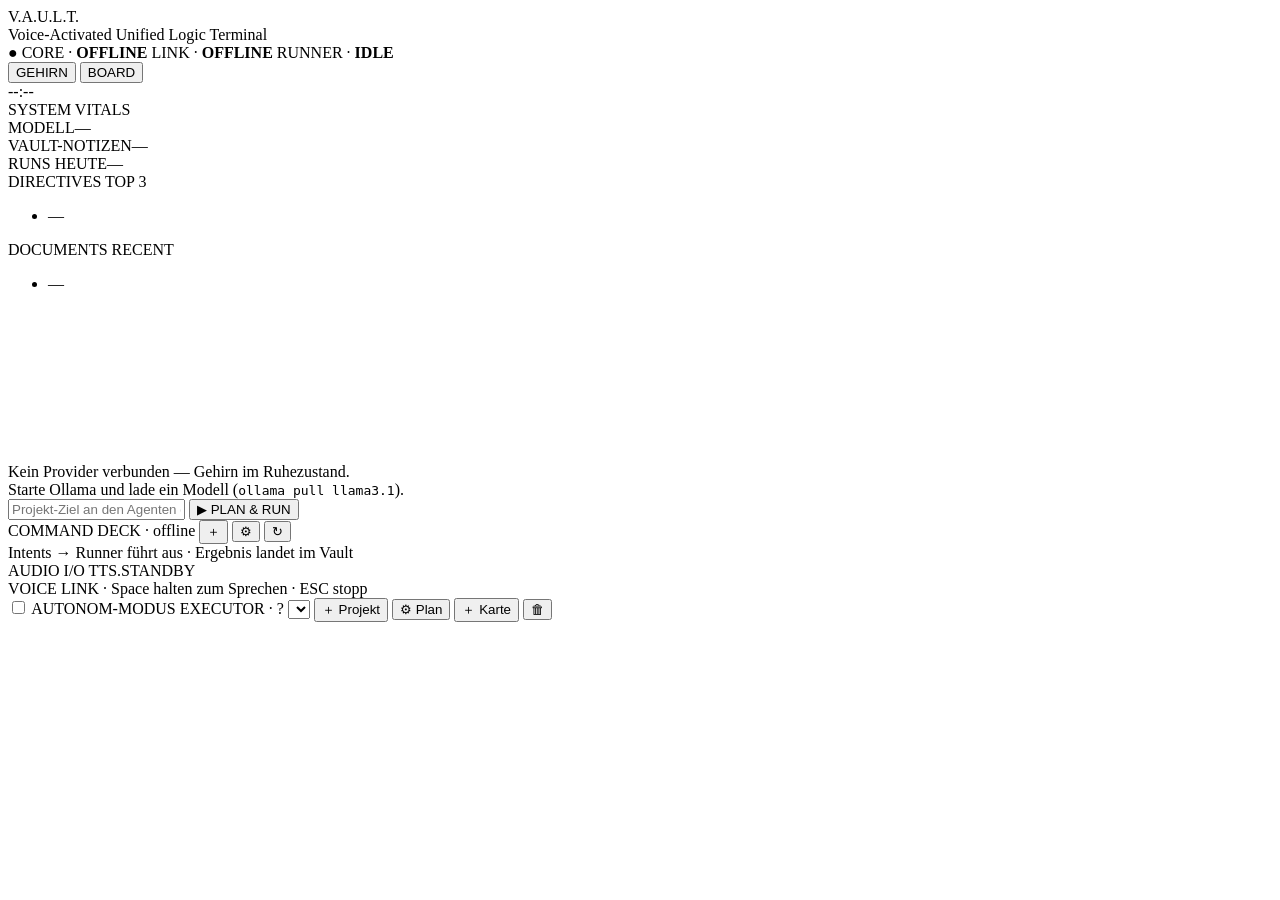
==== services/orchestrator/static/index.html @ 7feb8108 "Phase 12: Auto-Backup, Audit-Log, fail2ban fuers HUD, Live-Log - Automatisches Backup: backup.write_" ====
<!doctype html>
<html lang="de">
<head>
  <meta charset="utf-8" />
  <meta name="viewport" content="width=device-width, initial-scale=1" />
  <title>V.A.U.L.T.</title>
  <link rel="stylesheet" href="/styles.css" />
</head>
<body>
  <div id="app">
    <!-- Kopfzeile -->
    <header class="topbar">
      <div class="brand">
        <div class="brand-title">V.A.U.L.T.</div>
        <div class="brand-sub">Voice-Activated Unified Logic Terminal</div>
      </div>
      <div class="statusline" id="statusline">
        <span data-k="core">● CORE · <b>OFFLINE</b></span>
        <span data-k="link">LINK · <b>OFFLINE</b></span>
        <span data-k="runner">RUNNER · <b>IDLE</b></span>
      </div>
      <div class="viewswitch" id="viewswitch">
        <button data-view="brain" class="active">GEHIRN</button>
        <button data-view="board">BOARD</button>
      </div>
      <div class="clock" id="clock">--:--</div>
    </header>

    <!-- Links: System Vitals / Directives / Documents -->
    <aside class="vitals">
      <div class="v-head">SYSTEM VITALS</div>
      <div class="stat"><span class="stat-label">MODELL</span><span class="stat-val" id="v-model">—</span></div>
      <div class="stat"><span class="stat-label">VAULT-NOTIZEN</span><span class="stat-val" id="v-notes">—</span></div>
      <div class="stat"><span class="stat-label">RUNS HEUTE</span><span class="stat-val" id="v-runs">—</span></div>

      <div class="v-head">DIRECTIVES <span class="v-meta">TOP 3</span></div>
      <ul class="directives" id="v-directives"><li class="muted">—</li></ul>

      <div class="v-head">DOCUMENTS <span class="v-meta">RECENT</span></div>
      <ul class="documents" id="v-documents"><li class="muted">—</li></ul>
    </aside>

    <!-- Mitte: das Gehirn -->
    <main class="stage">
      <canvas id="brain"></canvas>
      <div class="hint" id="hint">Kein Provider verbunden — Gehirn im Ruhezustand.
        <br />Starte Ollama und lade ein Modell (<code>ollama pull llama3.1</code>).</div>
      <div class="taskcard" id="taskcard" hidden>
        <div class="taskcard-title" id="taskcard-title">—</div>
        <div class="taskcard-state" id="taskcard-state">—</div>
      </div>
      <!-- Projekt-Launcher: der Agent plant & delegiert autonom -->
      <div class="project-bar">
        <input id="project-input" type="text"
               placeholder="Projekt-Ziel an den Agenten geben (er plant, holt Spezial-Agenten, prüft)…" />
        <button id="project-go">▶ PLAN &amp; RUN</button>
      </div>
    </main>

    <!-- Rechts: Command Deck -->
    <aside class="deck">
      <div class="deck-head">COMMAND DECK <span id="deck-meta">· offline</span>
        <span class="deck-actions">
          <button class="mini-btn" id="btn-build" title="Task/Skill bauen">＋</button>
          <button class="mini-btn" id="btn-settings" title="Provider-Einstellungen">⚙</button>
          <button class="mini-btn" id="btn-update" title="Aus Git aktualisieren">↻</button>
        </span>
      </div>
      <div class="deck-grid" id="deck"></div>
      <div class="deck-note">Intents → Runner führt aus · Ergebnis landet im Vault</div>

      <div class="audio">
        <div class="audio-head">AUDIO I/O <span id="audio-state">TTS.STANDBY</span></div>
        <div class="audio-bars" id="audio-bars"></div>
        <div class="voice-text" id="voice-text"></div>
        <div class="audio-note" id="audio-note">VOICE LINK · Space halten zum Sprechen · ESC stopp</div>
      </div>
    </aside>
  </div>

    <!-- BOARD-Ansicht (Kanban, autonome Projekte) -->
    <section class="board-view" id="board-view">
      <div class="board-bar">
        <label class="switch"><input type="checkbox" id="auto-toggle" />
          <span>AUTONOM-MODUS</span></label>
        <span class="exec-badge" id="exec-badge">EXECUTOR · ?</span>
        <span class="board-spacer"></span>
        <select id="proj-select"></select>
        <button class="btn" id="proj-add">＋ Projekt</button>
        <button class="btn" id="proj-plan" title="Ziel in Karten zerlegen">⚙ Plan</button>
        <button class="btn" id="card-add">＋ Karte</button>
        <button class="btn" id="proj-del" title="Projekt löschen">🗑</button>
      </div>
      <div class="board-cols" id="board-cols"></div>
      <div class="board-log" id="board-log" title="Live-Log"></div>
    </section>

  <!-- Modal-Overlay für Builder / Settings -->
  <div class="modal-root" id="modal-root" hidden>
    <div class="modal" id="modal">
      <div class="modal-head"><span id="modal-title">—</span>
        <button class="mini-btn" id="modal-close">✕</button></div>
      <div class="modal-body" id="modal-body"></div>
    </div>
  </div>

  <script src="/brain.js"></script>
  <script src="/hud.js"></script>
  <script src="/voice.js"></script>
  <script src="/ui.js"></script>
  <script src="/board.js"></script>
</body>
</html>
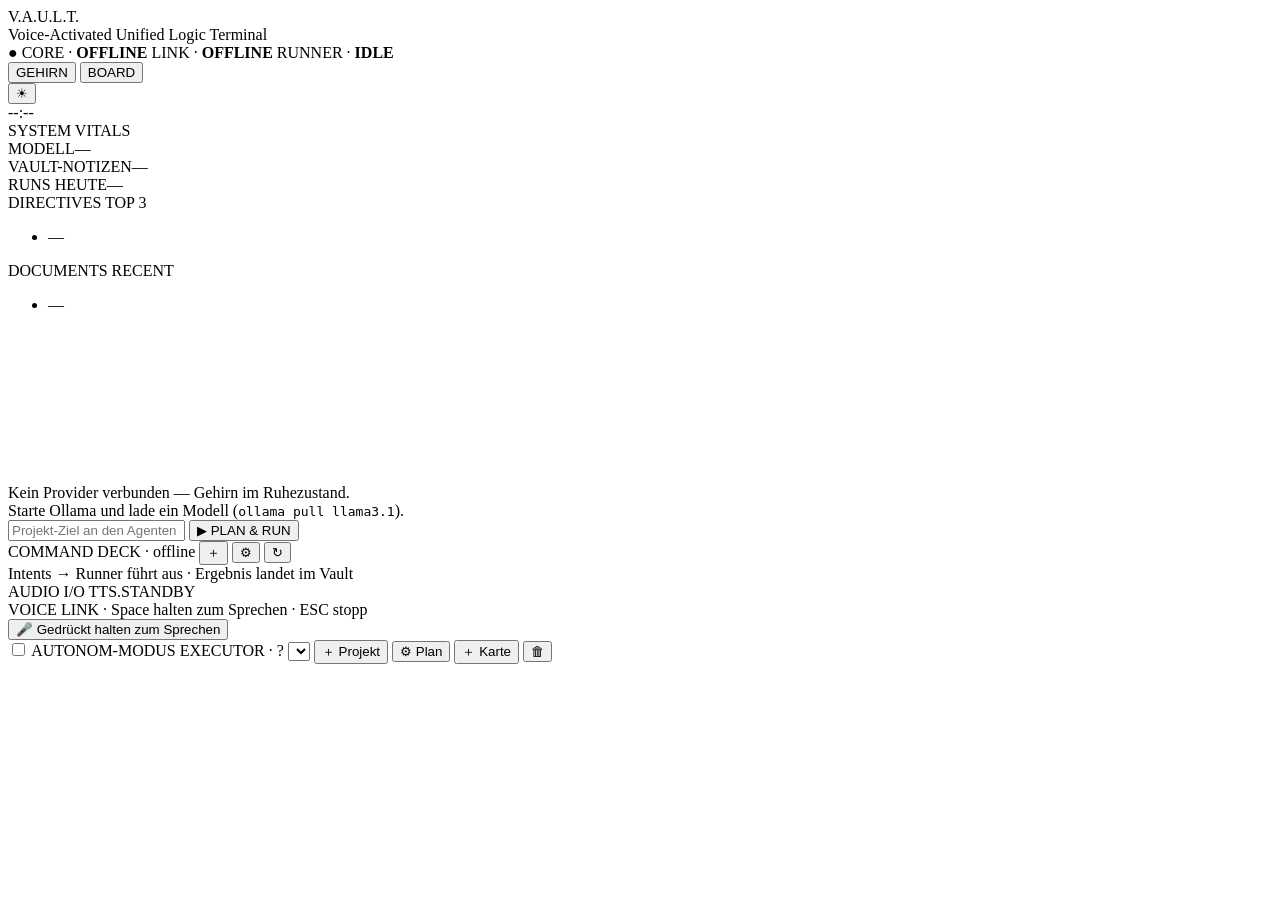
==== commit c48762ba: "Hell/Dunkel-Modus + Mobil-Tauglichkeit - Theme-System: Farb-Tokens als Hell (Standard) + [data-theme" ====
--- a/services/orchestrator/static/index.html
+++ b/services/orchestrator/static/index.html
@@ -4,6 +4,14 @@
   <meta charset="utf-8" />
   <meta name="viewport" content="width=device-width, initial-scale=1" />
   <title>V.A.U.L.T.</title>
+  <script>
+    // Theme früh setzen (kein Flackern): gespeicherte Wahl, sonst System.
+    (function () {
+      var t = localStorage.getItem("vault-theme");
+      if (!t) t = matchMedia("(prefers-color-scheme: dark)").matches ? "dark" : "light";
+      document.documentElement.setAttribute("data-theme", t);
+    })();
+  </script>
   <link rel="stylesheet" href="/styles.css" />
 </head>
 <body>
@@ -23,6 +31,7 @@
         <button data-view="brain" class="active">GEHIRN</button>
         <button data-view="board">BOARD</button>
       </div>
+      <button class="theme-toggle" id="theme-toggle" title="Hell/Dunkel">☀</button>
       <div class="clock" id="clock">--:--</div>
     </header>
 
@@ -74,6 +83,7 @@
         <div class="audio-bars" id="audio-bars"></div>
         <div class="voice-text" id="voice-text"></div>
         <div class="audio-note" id="audio-note">VOICE LINK · Space halten zum Sprechen · ESC stopp</div>
+        <button class="mic-btn" id="mic-btn">🎤 Gedrückt halten zum Sprechen</button>
       </div>
     </aside>
   </div>
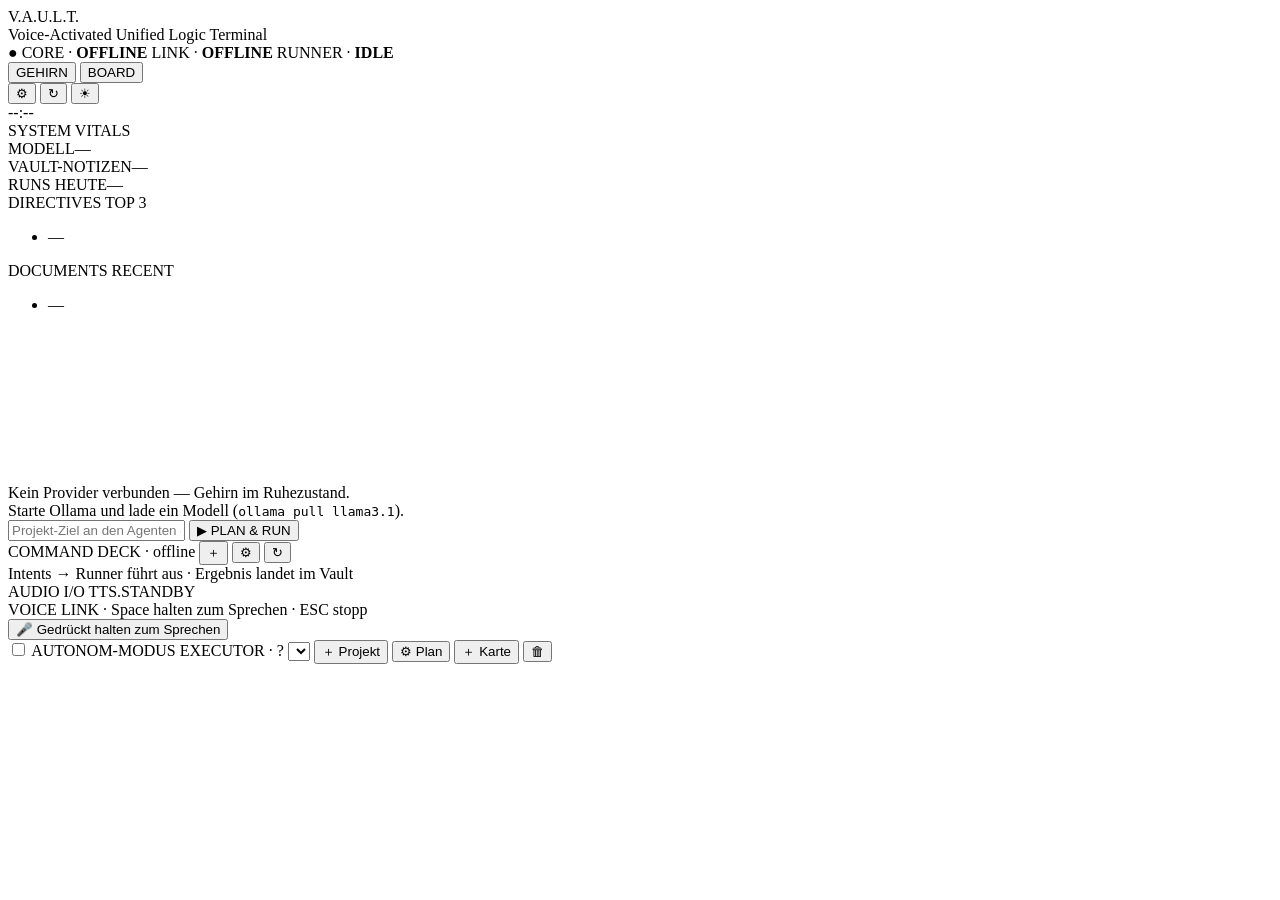
==== commit e7aa682b: "Caddy local_certs (TLS-Fix), Topbar-Settings/Update, Deck robust laden - Caddyfile: local_certs erzw" ====
--- a/services/orchestrator/static/index.html
+++ b/services/orchestrator/static/index.html
@@ -31,8 +31,12 @@
         <button data-view="brain" class="active">GEHIRN</button>
         <button data-view="board">BOARD</button>
       </div>
-      <button class="theme-toggle" id="theme-toggle" title="Hell/Dunkel">☀</button>
-      <div class="clock" id="clock">--:--</div>
+      <div class="topbar-end">
+        <button class="mini-btn" id="btn-settings-top" title="Einstellungen">⚙</button>
+        <button class="mini-btn" id="btn-update-top" title="System aktualisieren">↻</button>
+        <button class="theme-toggle" id="theme-toggle" title="Hell/Dunkel">☀</button>
+        <div class="clock" id="clock">--:--</div>
+      </div>
     </header>
 
     <!-- Links: System Vitals / Directives / Documents -->
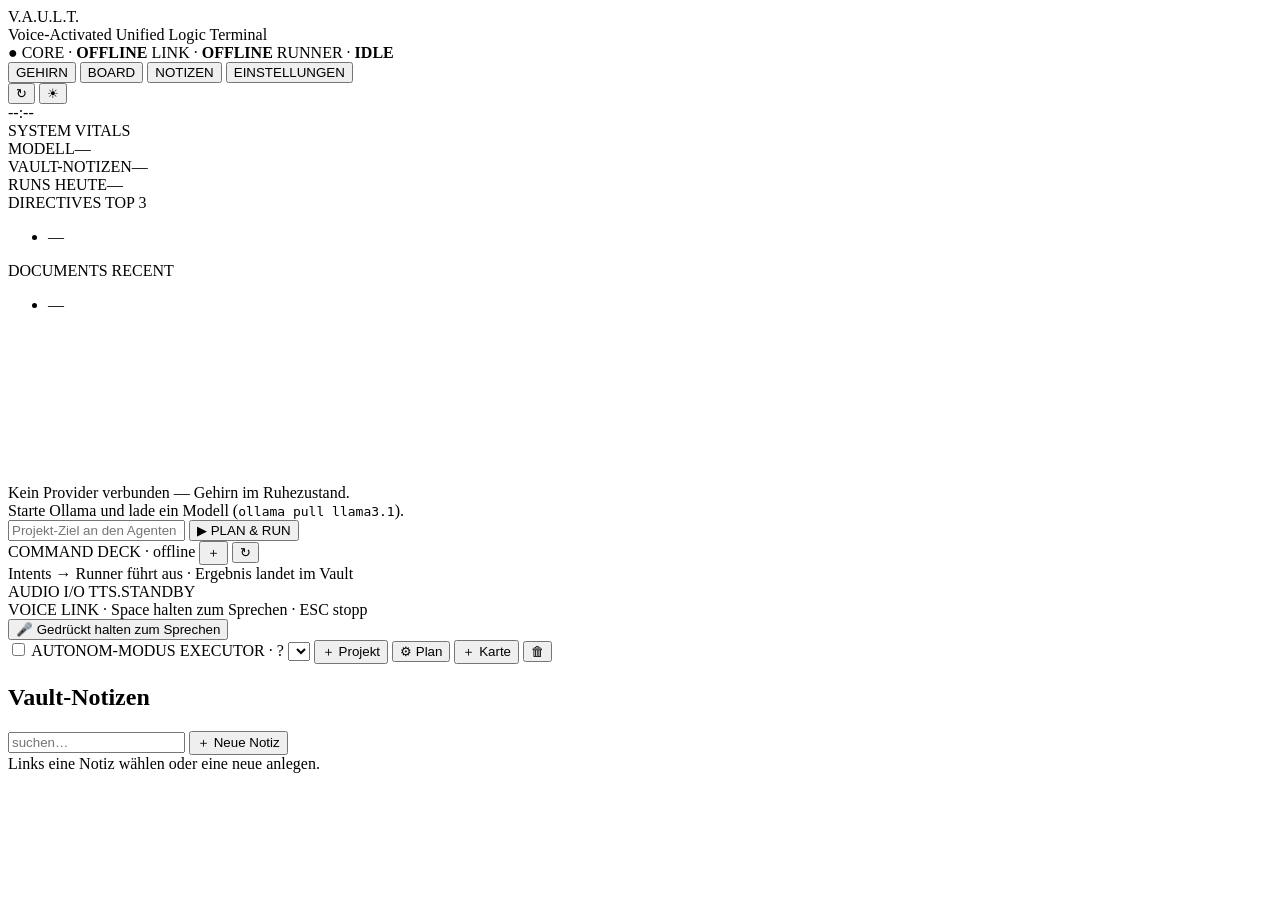
==== commit 0436a430: "Einstellungen + Notizen als eigene Tabs, Modell wechseln, MCP/Skills/Kurzbefehle, Gehirn waechst mit" ====
--- a/services/orchestrator/static/index.html
+++ b/services/orchestrator/static/index.html
@@ -30,9 +30,10 @@
       <div class="viewswitch" id="viewswitch">
         <button data-view="brain" class="active">GEHIRN</button>
         <button data-view="board">BOARD</button>
+        <button data-view="notes">NOTIZEN</button>
+        <button data-view="settings">EINSTELLUNGEN</button>
       </div>
       <div class="topbar-end">
-        <button class="mini-btn" id="btn-settings-top" title="Einstellungen">⚙</button>
         <button class="mini-btn" id="btn-update-top" title="System aktualisieren">↻</button>
         <button class="theme-toggle" id="theme-toggle" title="Hell/Dunkel">☀</button>
         <div class="clock" id="clock">--:--</div>
@@ -75,7 +76,6 @@
       <div class="deck-head">COMMAND DECK <span id="deck-meta">· offline</span>
         <span class="deck-actions">
           <button class="mini-btn" id="btn-build" title="Task/Skill bauen">＋</button>
-          <button class="mini-btn" id="btn-settings" title="Provider-Einstellungen">⚙</button>
           <button class="mini-btn" id="btn-update" title="Aus Git aktualisieren">↻</button>
         </span>
       </div>
@@ -90,7 +90,6 @@
         <button class="mic-btn" id="mic-btn">🎤 Gedrückt halten zum Sprechen</button>
       </div>
     </aside>
-  </div>
 
     <!-- BOARD-Ansicht (Kanban, autonome Projekte) -->
     <section class="board-view" id="board-view">
@@ -109,7 +108,38 @@
       <div class="board-log" id="board-log" title="Live-Log"></div>
     </section>
 
-  <!-- Modal-Overlay für Builder / Settings -->
+    <!-- NOTIZEN-Ansicht (Vault-Memory ansehen & bearbeiten) -->
+    <section class="page-view notes-view" id="notes-view">
+      <div class="page-head">
+        <h2>Vault-Notizen <span class="v-meta" id="notes-count"></span></h2>
+        <span class="board-spacer"></span>
+        <input id="notes-search" placeholder="suchen…" />
+        <button class="btn" id="note-new">＋ Neue Notiz</button>
+      </div>
+      <div class="notes-split">
+        <div class="notes-list" id="notes-list"></div>
+        <div class="notes-editor" id="notes-editor">
+          <div class="notes-empty" id="notes-empty">Links eine Notiz wählen oder eine neue anlegen.</div>
+          <div class="notes-edit-wrap" id="notes-edit-wrap" hidden>
+            <div class="notes-edit-bar">
+              <span class="notes-path" id="notes-path">—</span>
+              <span class="board-spacer"></span>
+              <button class="btn" id="note-save">Speichern</button>
+              <button class="btn" id="note-del" title="Notiz löschen">🗑</button>
+            </div>
+            <textarea id="note-body" spellcheck="false"></textarea>
+          </div>
+        </div>
+      </div>
+    </section>
+
+    <!-- EINSTELLUNGEN-Ansicht (Provider, Modelle, Tasks, Skills, MCP, Sicherheit) -->
+    <section class="page-view settings-view" id="settings-view">
+      <div class="settings-body" id="settings-body"></div>
+    </section>
+  </div>
+
+  <!-- Modal-Overlay für Builder / Detail -->
   <div class="modal-root" id="modal-root" hidden>
     <div class="modal" id="modal">
       <div class="modal-head"><span id="modal-title">—</span>
@@ -123,5 +153,6 @@
   <script src="/voice.js"></script>
   <script src="/ui.js"></script>
   <script src="/board.js"></script>
+  <script src="/notes.js"></script>
 </body>
 </html>
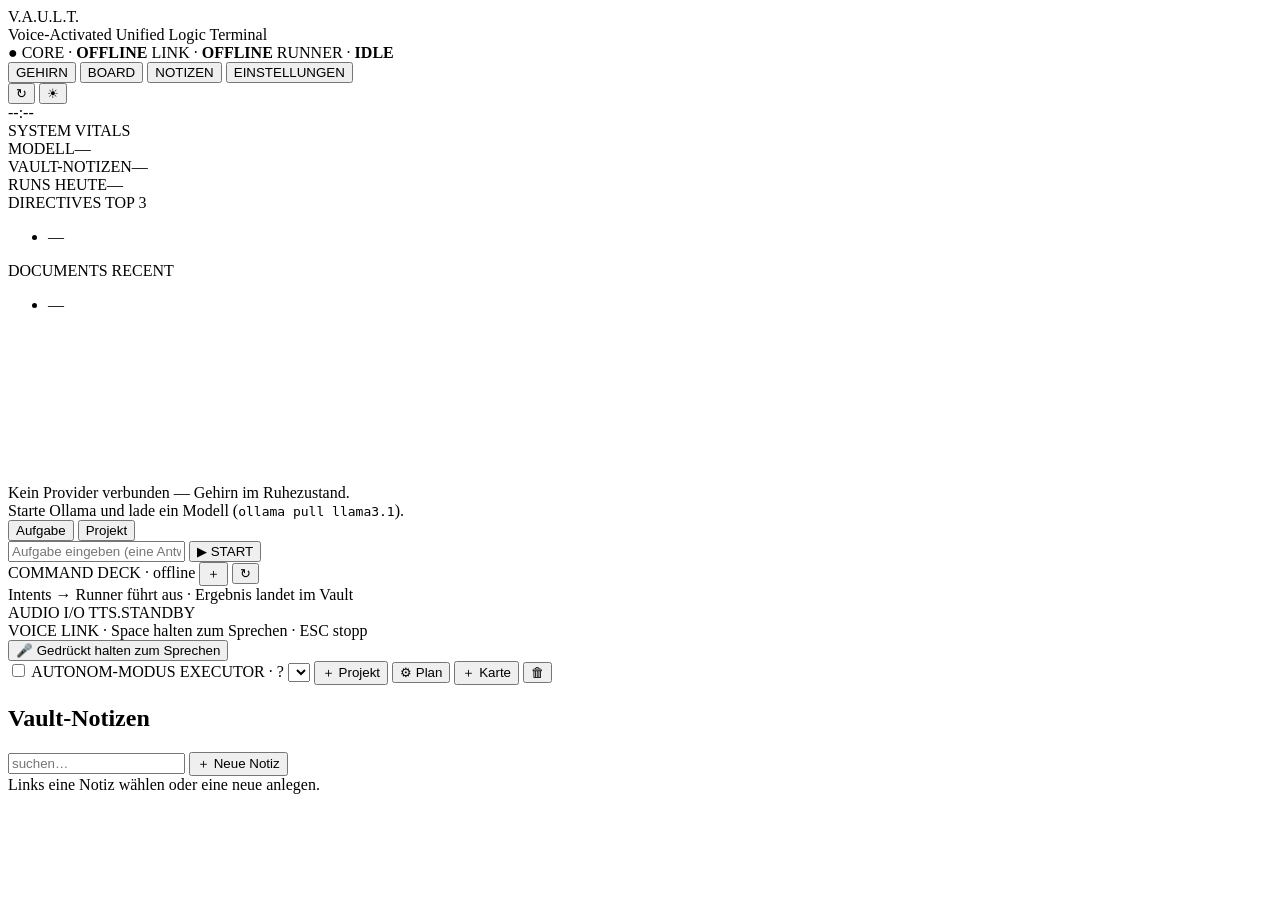
==== commit 3a56f112: "Eingabe umschaltbar: Einzelaufgabe ODER Projekt (statt immer Projekt) - Umschalter 'Aufgabe / Projek" ====
--- a/services/orchestrator/static/index.html
+++ b/services/orchestrator/static/index.html
@@ -63,11 +63,15 @@
         <div class="taskcard-title" id="taskcard-title">—</div>
         <div class="taskcard-state" id="taskcard-state">—</div>
       </div>
-      <!-- Projekt-Launcher: der Agent plant & delegiert autonom -->
+      <!-- Eingabe: einzelne Aufgabe ODER Projekt (umschaltbar) -->
       <div class="project-bar">
+        <div class="mode-toggle" id="mode-toggle">
+          <button data-mode="task" class="active" title="Eine schnelle Antwort">Aufgabe</button>
+          <button data-mode="project" title="Der Agent plant & delegiert">Projekt</button>
+        </div>
         <input id="project-input" type="text"
-               placeholder="Projekt-Ziel an den Agenten geben (er plant, holt Spezial-Agenten, prüft)…" />
-        <button id="project-go">▶ PLAN &amp; RUN</button>
+               placeholder="Aufgabe eingeben (eine Antwort)…" />
+        <button id="project-go">▶ START</button>
       </div>
     </main>
 
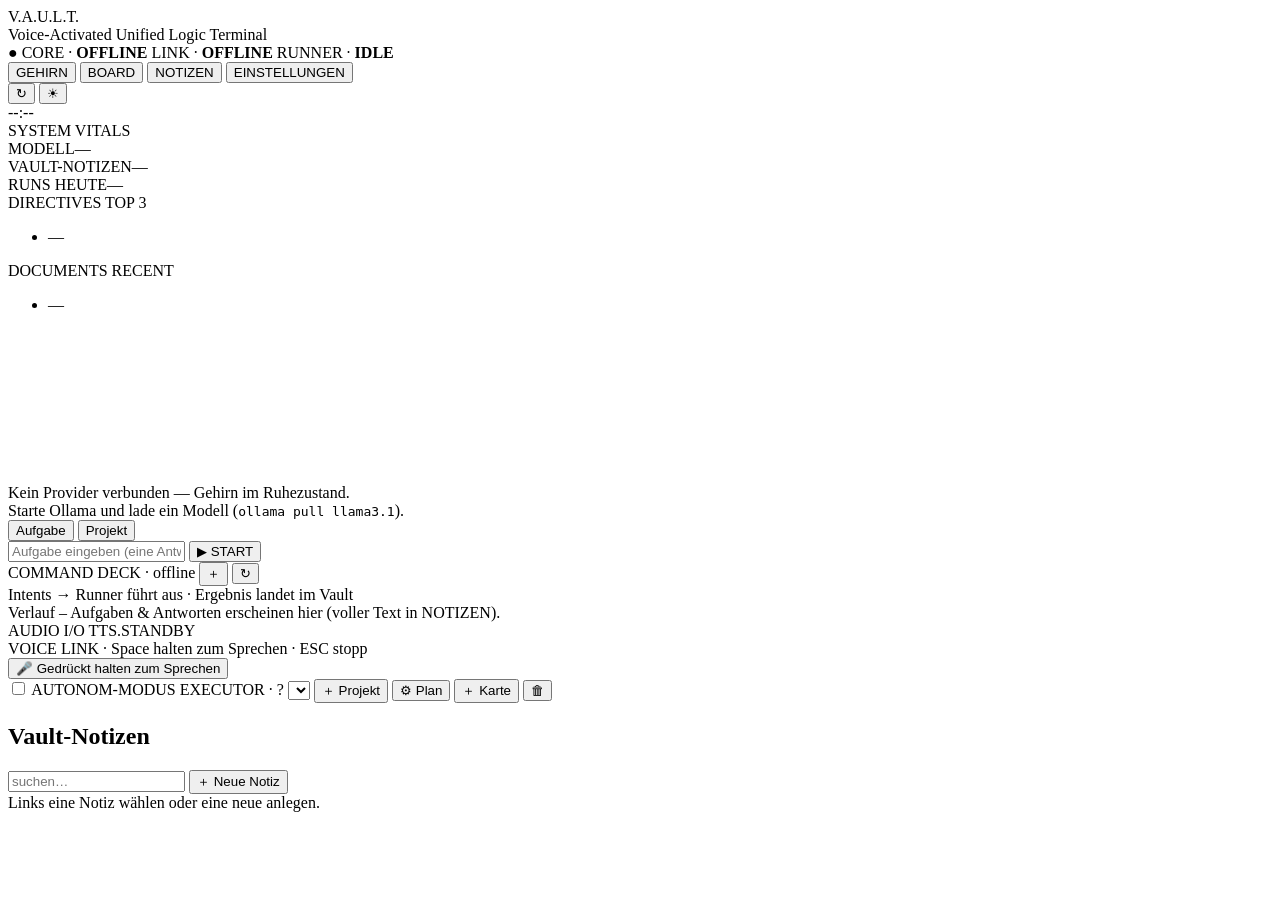
==== commit 0584b3a2: "Chat-Verlauf: gestreamte Antworten als Blasen unter dem Command Deck - Deck bekommt #chatlog: Frage " ====
--- a/services/orchestrator/static/index.html
+++ b/services/orchestrator/static/index.html
@@ -85,6 +85,7 @@
       </div>
       <div class="deck-grid" id="deck"></div>
       <div class="deck-note">Intents → Runner führt aus · Ergebnis landet im Vault</div>
+      <div class="chatlog" id="chatlog"><div class="chat-empty">Verlauf – Aufgaben &amp; Antworten erscheinen hier (voller Text in NOTIZEN).</div></div>
 
       <div class="audio">
         <div class="audio-head">AUDIO I/O <span id="audio-state">TTS.STANDBY</span></div>
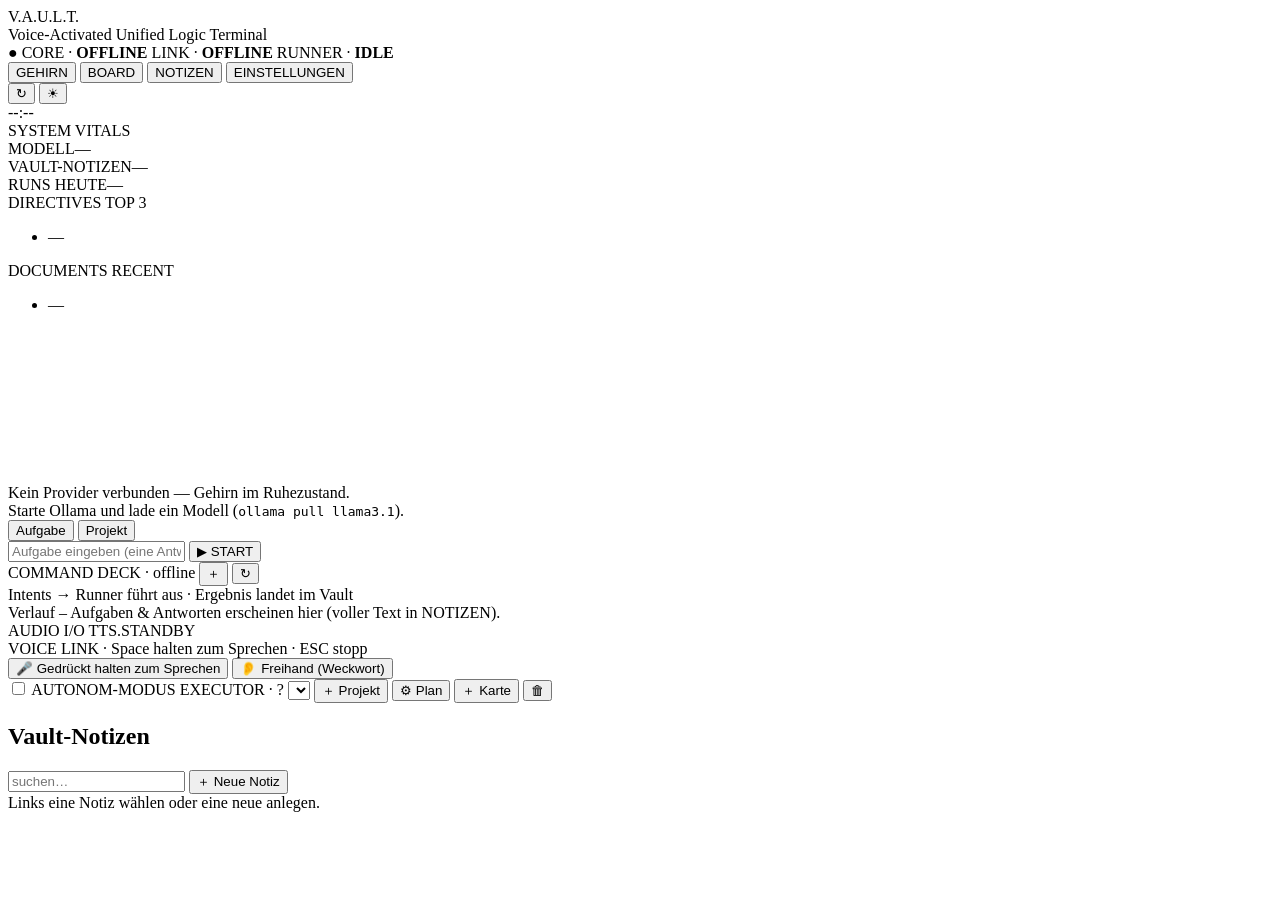
==== commit fefe1afa: "Sprache: Fragen beantworten statt Task ausloesen, Status statt Gekritzel, Freihand-Weckwort - Sprach" ====
--- a/services/orchestrator/static/index.html
+++ b/services/orchestrator/static/index.html
@@ -93,6 +93,7 @@
         <div class="voice-text" id="voice-text"></div>
         <div class="audio-note" id="audio-note">VOICE LINK · Space halten zum Sprechen · ESC stopp</div>
         <button class="mic-btn" id="mic-btn">🎤 Gedrückt halten zum Sprechen</button>
+        <button class="mic-btn" id="handsfree-btn">👂 Freihand (Weckwort)</button>
       </div>
     </aside>
 
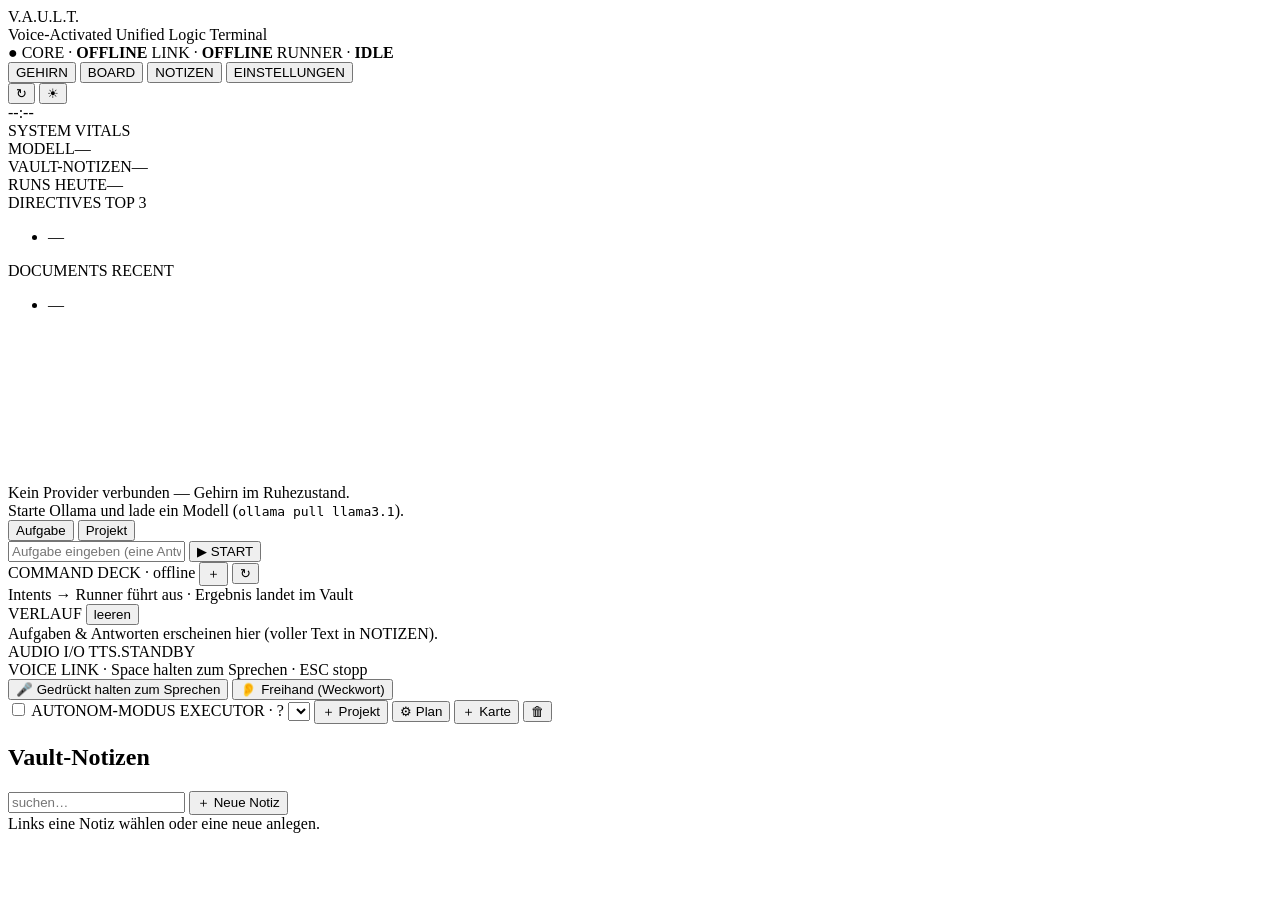
==== commit 195d1f5e: "Modelle als Kacheln + Anzeigenamen, Dropdowns nur installiert, Abschnitte einklappbar, Verlauf leere" ====
--- a/services/orchestrator/static/index.html
+++ b/services/orchestrator/static/index.html
@@ -85,7 +85,8 @@
       </div>
       <div class="deck-grid" id="deck"></div>
       <div class="deck-note">Intents → Runner führt aus · Ergebnis landet im Vault</div>
-      <div class="chatlog" id="chatlog"><div class="chat-empty">Verlauf – Aufgaben &amp; Antworten erscheinen hier (voller Text in NOTIZEN).</div></div>
+      <div class="chat-head">VERLAUF <button class="lnk" id="chat-clear" title="Verlauf leeren">leeren</button></div>
+      <div class="chatlog" id="chatlog"><div class="chat-empty">Aufgaben &amp; Antworten erscheinen hier (voller Text in NOTIZEN).</div></div>
 
       <div class="audio">
         <div class="audio-head">AUDIO I/O <span id="audio-state">TTS.STANDBY</span></div>
